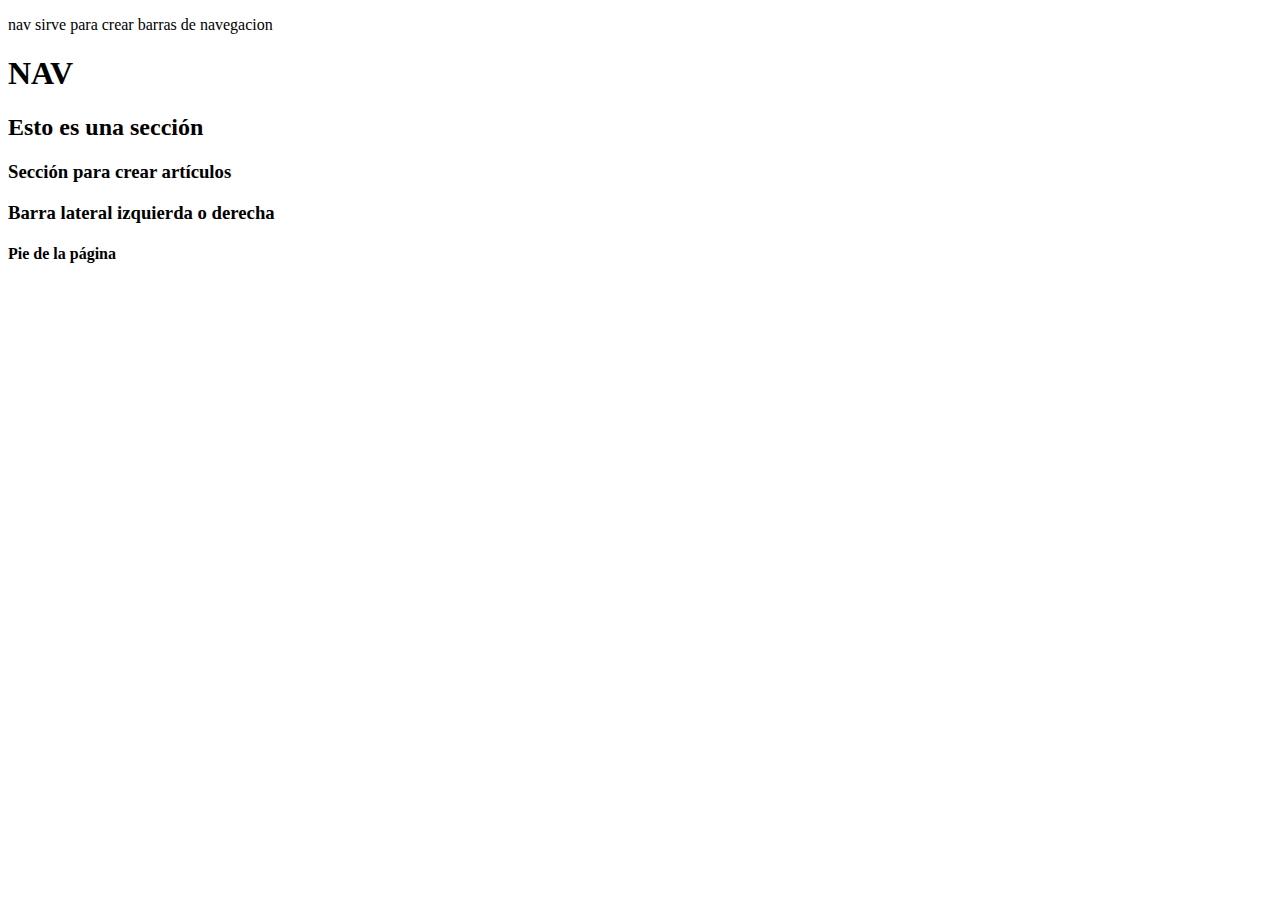
==== index.html @ 1850b504 "Mi primer pagina en HTML5" ====
<!DOCTYPE html>
<html lang="en">
<head>
    <meta charset="UTF-8">
    <meta name="viewport" content="width=device-width, initial-scale=1.0">
    <title>Mi primera página en HTML5</title>
</head>
<body>
    
    <div class="main-container" >

        <nav>
            <p>nav sirve para crear barras de navegacion</p>
            <h1>NAV</h1>
        </nav>

        <section>
            <h2>Esto es una sección</h2>
            <article>
                <h3>Sección para crear artículos</h3>
            </article>
            <aside>
                <h3>Barra lateral izquierda o derecha</h3>
            </aside>
        </section>

        <footer>
            <h4>Pie de la página</h4>
        </footer>

    </div>

</body>
</html>
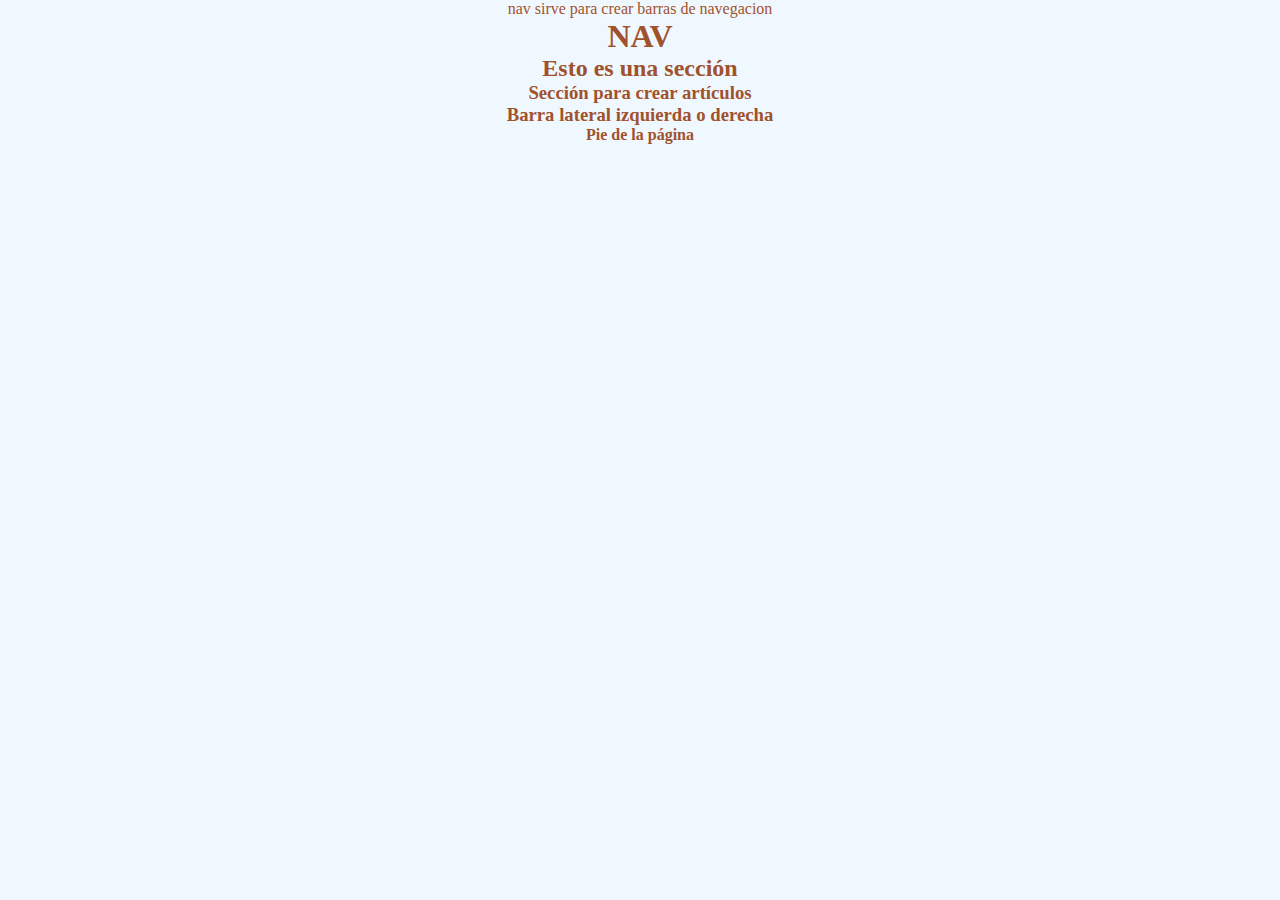
==== commit b15f9596: "css" ====
--- a/index.html
+++ b/index.html
@@ -4,6 +4,7 @@
     <meta charset="UTF-8">
     <meta name="viewport" content="width=device-width, initial-scale=1.0">
     <title>Mi primera página en HTML5</title>
+    <link rel="stylesheet" href="./CSS/masterstyle.css"
 </head>
 <body>
     
--- a/CSS/masterstyle.css
+++ b/CSS/masterstyle.css
@@ -0,0 +1,10 @@
+*{
+    padding:0;
+    margin:0;
+    color:sienna;
+    text-align: center;
+}
+
+html, body{
+    background-color: aliceblue;
+}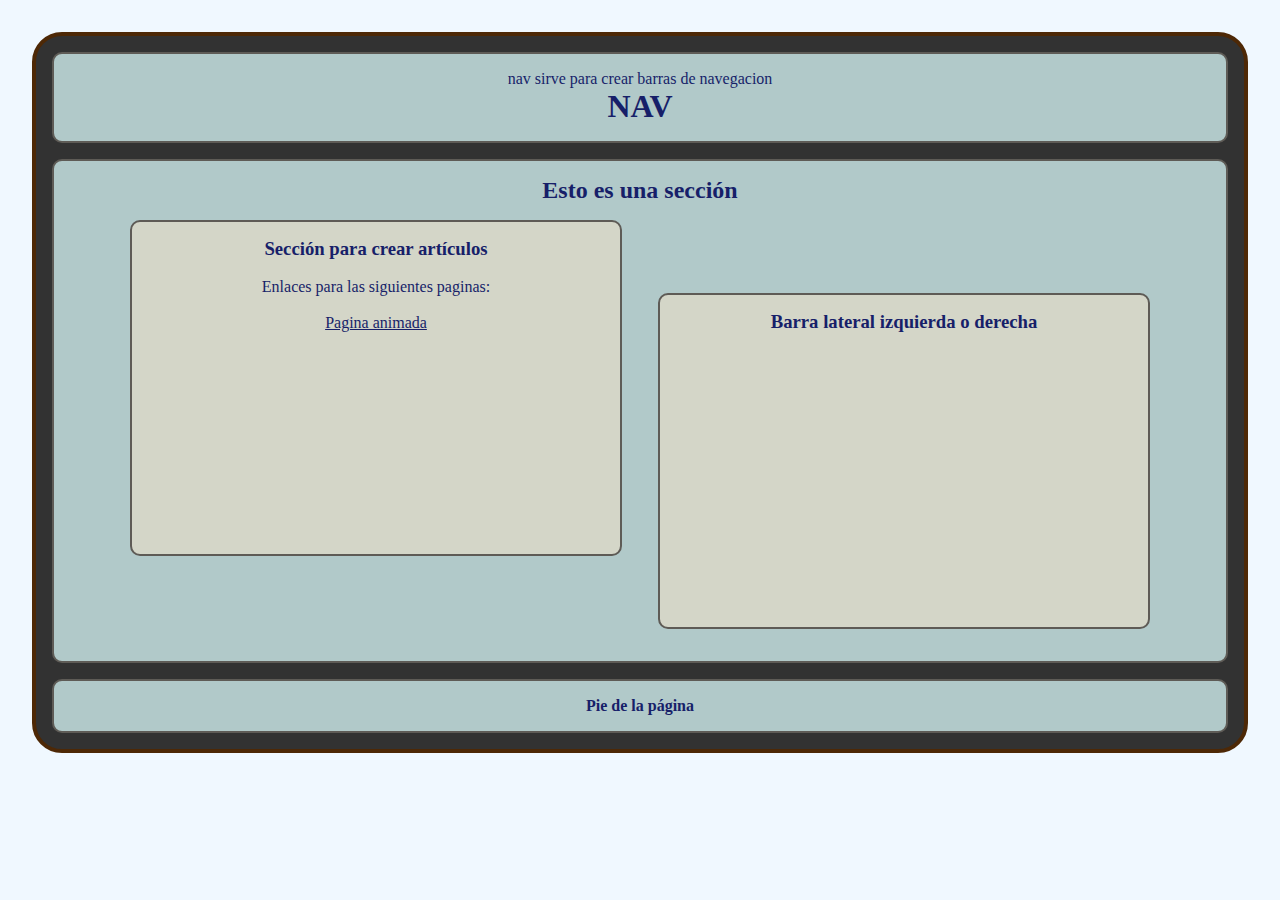
==== commit e5274799: "enlace a pagina animada" ====
--- a/index.html
+++ b/index.html
@@ -19,6 +19,10 @@
             <h2>Esto es una sección</h2>
             <article>
                 <h3>Sección para crear artículos</h3>
+                <br>
+                <p>Enlaces para las siguientes paginas:</p>
+                <br>
+                <a href="animacion.html">Pagina animada</a>
             </article>
             <aside>
                 <h3>Barra lateral izquierda o derecha</h3>
--- a/CSS/masterstyle.css
+++ b/CSS/masterstyle.css
@@ -1,10 +1,35 @@
 *{
     padding:0;
     margin:0;
-    color:sienna;
+    color:rgb(23, 31, 105);
     text-align: center;
 }
 
 html, body{
     background-color: aliceblue;
+}
+
+.main-container{
+    border:4px solid rgb(77, 40, 6);
+    border-radius: 30px;
+    margin: 2rem;
+    background-color: rgb(50, 50, 50);
+}
+
+nav, section, footer, article, aside{
+    border: 2px solid rgb(94, 91, 86);
+    margin: 1rem;
+    border-radius: 10px;
+    padding: 1rem;
+}
+
+article, aside{
+    width: 40%;
+    display: inline-block;
+    height: 300px;
+    background-color: rgb(212, 214, 200);
+}
+
+nav, section, footer{
+    background-color: rgb(177, 201, 201);
 }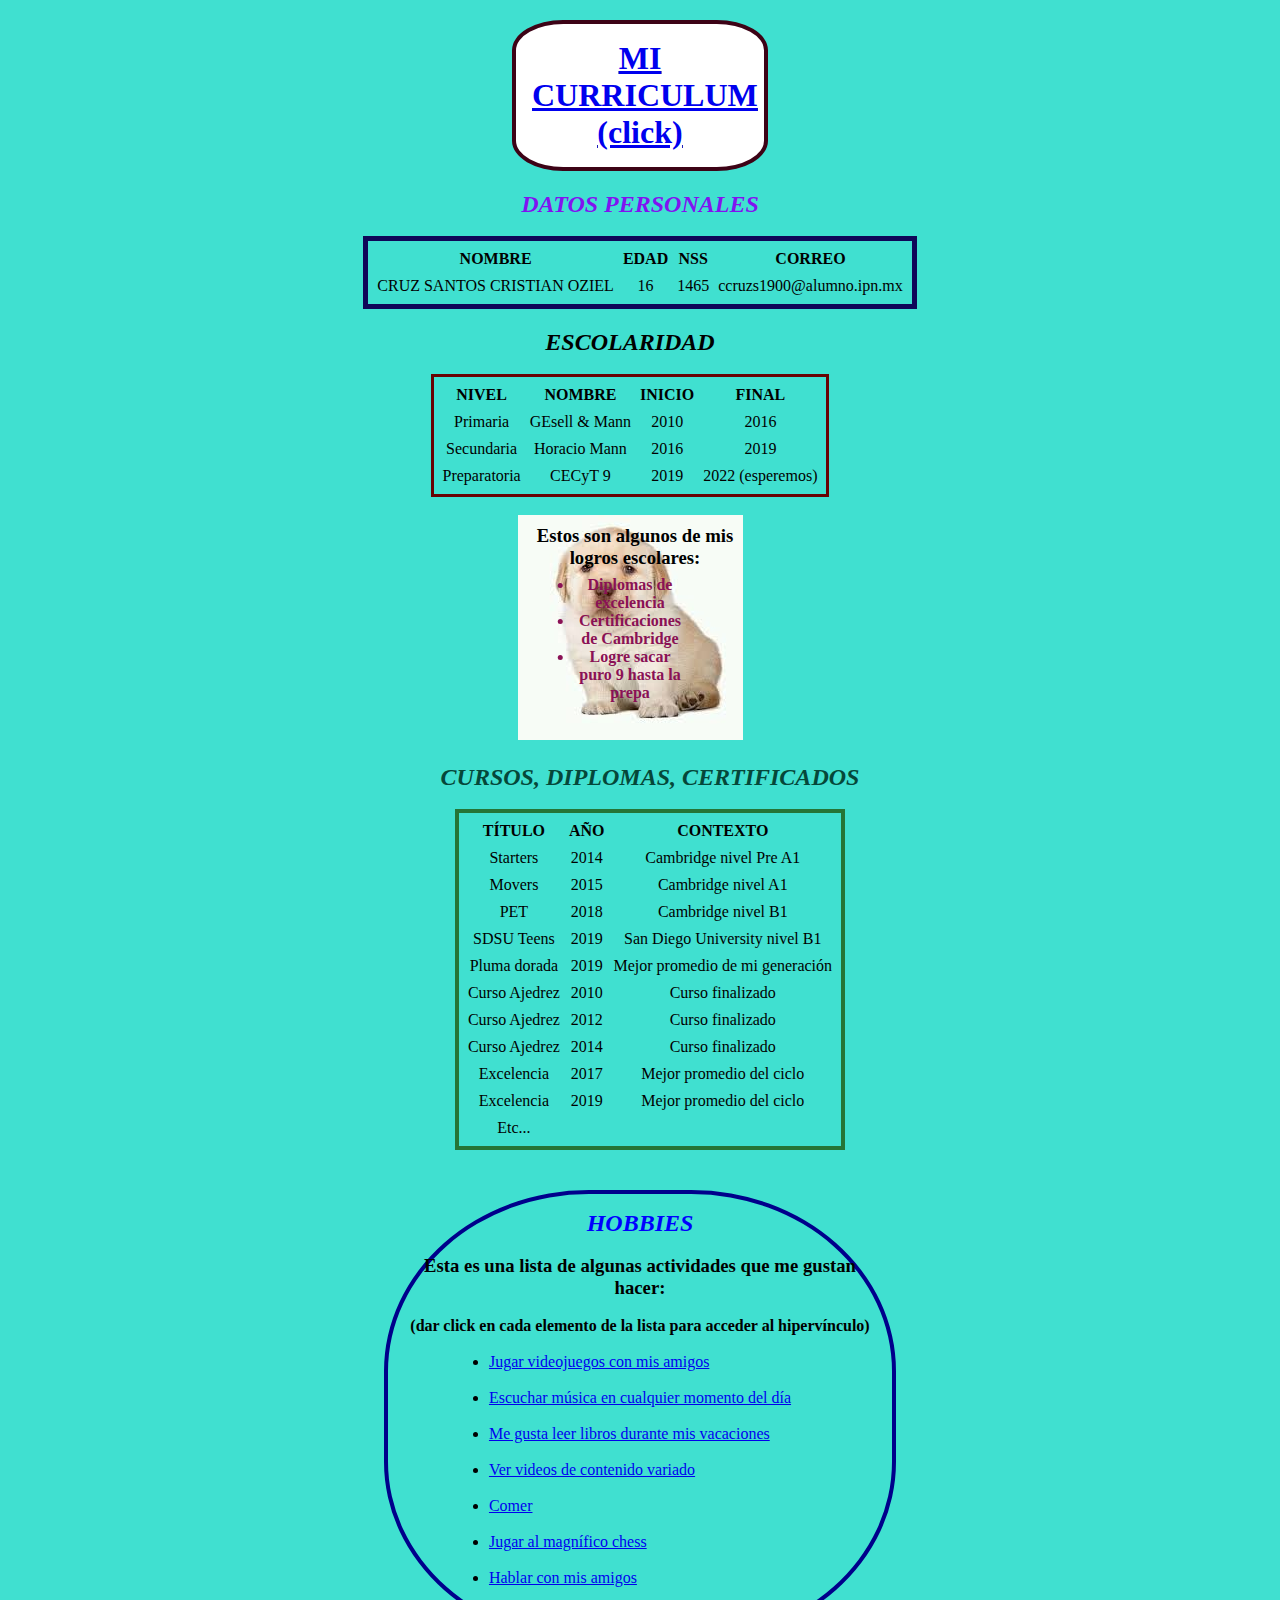
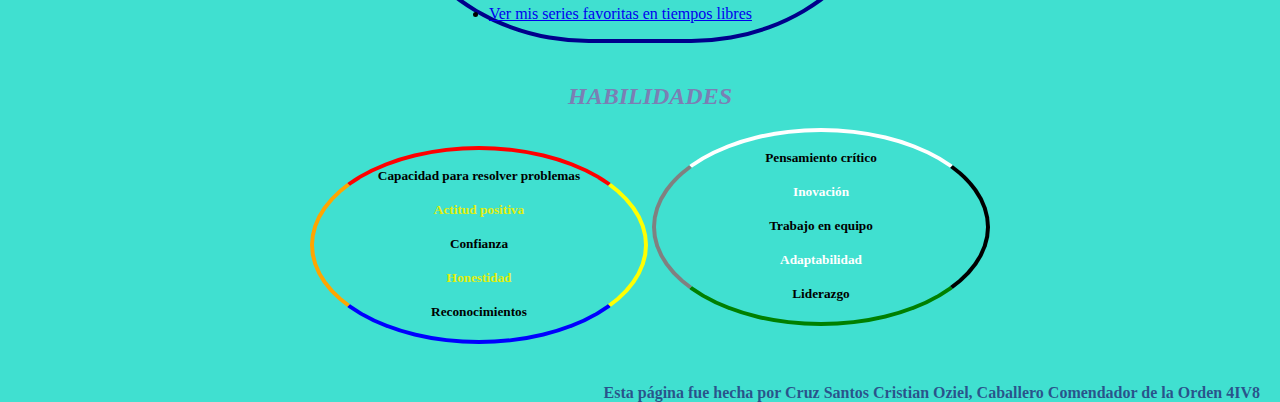
==== commit 70ca359f: "el curriculum" ====
--- a/index.html
+++ b/index.html
@@ -3,36 +3,241 @@
 <head>
     <meta charset="UTF-8">
     <meta name="viewport" content="width=device-width, initial-scale=1.0">
-    <title>Mi primera página en HTML5</title>
-    <link rel="stylesheet" href="./CSS/masterstyle.css"
+    <title>MI CURRICULUM</title>
+    <link rel="stylesheet" href="./CSS/curriculum.css"
 </head>
 <body>
     
-    <div class="main-container" >
+    <div class="titulo" >
 
         <nav>
-            <p>nav sirve para crear barras de navegacion</p>
-            <h1>NAV</h1>
+            <b><u><h1><a href="https://www.facebook.com/cristiano.cruz.16906/">MI CURRICULUM (click)</a></h1></u></b>
         </nav>
 
-        <section>
-            <h2>Esto es una sección</h2>
-            <article>
-                <h3>Sección para crear artículos</h3>
+    </div>
+
+    <div class="datos-p">
+
+        <section>
+            <font color= #8113f0 ><i><h2>DATOS PERSONALES</h2></i></font>
+            <br>
+            <div class="centraTabla">
+                <table style="border: 5px solid rgb(15, 7, 88); border-spacing: 9px; text-align: center;">
+                    <tr>
+                        <th>NOMBRE</th>
+                        <th>EDAD</th>
+                        <th>NSS</th>
+                        <th>CORREO</th>
+                    </tr>
+                    <tr>
+                        <td>CRUZ SANTOS CRISTIAN OZIEL</td>
+                        <td>16</td>
+                        <td>1465</td>
+                        <td>ccruzs1900@alumno.ipn.mx</td>
+                    </tr>
+                </table>
+            </div>
+        </section>
+
+    </div>
+
+    <div class="escuela">
+
+        <section>
+            <i><h2>ESCOLARIDAD</h2></i>
+            <br>
+            <div class="centraTabla2">
+                <table style="border: 3px solid rgb(104, 2, 2); border-spacing: 9px; text-align: center;">
+                    <tr>
+                        <th>NIVEL</th>
+                        <th>NOMBRE</th>
+                        <th>INICIO</th>
+                        <th>FINAL</th>
+                    </tr>
+                    <tr>
+                        <td>Primaria</td>
+                        <td>GEsell & Mann</td>
+                        <td>2010</td>
+                        <td>2016</td>
+                    </tr>
+                    <tr>
+                        <td>Secundaria</td>
+                        <td>Horacio Mann</td>
+                        <td>2016</td>
+                        <td>2019</td>
+                    </tr>
+                    <tr>
+                        <td>Preparatoria</td>
+                        <td>CECyT 9</td>
+                        <td>2019</td>
+                        <td>2022 (esperemos)</td>
+                    </tr>
+                </table>
                 <br>
-                <p>Enlaces para las siguientes paginas:</p>
-                <br>
-                <a href="animacion.html">Pagina animada</a>
-            </article>
-            <aside>
-                <h3>Barra lateral izquierda o derecha</h3>
-            </aside>
-        </section>
-
-        <footer>
-            <h4>Pie de la página</h4>
-        </footer>
-
+                <div class="contenedor">
+                    <img src="perrito.jpg">
+                    <div class="texto-encima"><h3>Estos son algunos de mis logros escolares:</h3></div>
+                    <div class="centrado">
+                        <ul>
+                            <br>
+                            <h4><font color=#8a1155><li>Diplomas de excelencia</li></font></h4>
+                            <h4><font color=#8a1155><li>Certificaciones de Cambridge</li></font></h4>
+                            <h4><font color=#8a1155><li>Logre sacar puro 9 hasta la prepa</li></font></h4>
+                        </ul>
+                    </div>
+                </div>
+            </div>
+        </section>
+
+    </div>
+
+    <div class="logros">
+
+        <section>
+            <font color=#054739><i><h2>CURSOS, DIPLOMAS, CERTIFICADOS</h2></i></font>
+            <br>
+            <div class="centraTabla3">
+                <table style="border: 4px solid rgb(37, 117, 55); border-spacing: 9px; text-align: center;">
+                    <tr>
+                        <th>TÍTULO</th>
+                        <th>AÑO</th>
+                        <th>CONTEXTO</th>
+                    </tr>
+                    <tr>
+                        <td>Starters</td>
+                        <td>2014</td>
+                        <td>Cambridge nivel Pre A1</td>
+                    </tr>
+                    <tr>
+                        <td>Movers</td>
+                        <td>2015</td>
+                        <td>Cambridge nivel A1</td>
+                    </tr>
+                    <tr>
+                        <td>PET</td>
+                        <td>2018</td>
+                        <td>Cambridge nivel B1</td>
+                    </tr>
+                    <tr>
+                        <td>SDSU Teens</td>
+                        <td>2019</td>
+                        <td>San Diego University nivel B1</td>
+                    </tr>
+                    <tr>
+                        <td>Pluma dorada</td>
+                        <td>2019</td>
+                        <td>Mejor promedio de mi generación</td>
+                    </tr>
+                    <tr>
+                        <td>Curso Ajedrez</td>
+                        <td>2010</td>
+                        <td>Curso finalizado</td>
+                    </tr>
+                    <tr>
+                        <td>Curso Ajedrez</td>
+                        <td>2012</td>
+                        <td>Curso finalizado</td>
+                    </tr>
+                    <tr>
+                        <td>Curso Ajedrez</td>
+                        <td>2014</td>
+                        <td>Curso finalizado</td>
+                    </tr>
+                    <tr>
+                        <td>Excelencia</td>
+                        <td>2017</td>
+                        <td>Mejor promedio del ciclo</td>
+                    </tr>
+                    <tr>
+                        <td>Excelencia</td>
+                        <td>2019</td>
+                        <td>Mejor promedio del ciclo</td>
+                    </tr>
+                    <tr>
+                        <td>Etc...</td>
+                    </tr>
+                </table>
+            </div>
+        </section>
+
+    </div>
+
+    <div class="hobbies">
+
+        <section>
+            <font color="blue"><i><h2>HOBBIES</h2></i></font>
+            <br>
+            <h3>Esta es una lista de algunas actividades que me gustan hacer: </h3>
+            <br>
+            <h4>(dar click en cada elemento de la lista para acceder al hipervínculo)</h4>
+            <br>
+            <div class="lista">
+                <ul class="list">
+                    <li><a href="https://gameclips.io/EFz%20iDrackz">Jugar videojuegos con mis amigos</a></li>
+                    <br>
+                    <li><a href="https://www.youtube.com/watch?v=vnLAa6_hB9A">Escuchar música en cualquier momento del día</a></li>
+                    <br>
+                    <li><a href="https://www.amazon.com.mx/Harry-Potter-Books-Special-Boxed/dp/1338218395/ref=pd_lpo_14_img_0/138-8194751-8242704?_encoding=UTF8&pd_rd_i=1338218395&pd_rd_r=b36d8ae1-8955-402c-ae40-761a3a71f13b&pd_rd_w=KkSPL&pd_rd_wg=tqIWT&pf_rd_p=5d7d3d54-b728-4491-9080-44c9df825ea2&pf_rd_r=9RKGT75YR4ZY9Z3P1BXE&psc=1&refRID=9RKGT75YR4ZY9Z3P1BXE">Me gusta leer libros durante mis vacaciones</a></li>
+                    <br>
+                    <li><a href="https://www.youtube.com/watch?v=fXn54fzwkPM">Ver videos de contenido variado</a></li>
+                    <br>
+                    <li><a href="https://www.chilis.com.mx/menu/wings">Comer</a></li>
+                    <br>
+                    <li><a href="https://www.chess.com/">Jugar al magnífico chess</a></li>
+                    <br>
+                    <li><a href="https://discord.com/">Hablar con mis amigos</a></li>
+                    <br>
+                    <li><a href="https://www.netflix.com/mx/title/80002479">Ver mis series favoritas en tiempos libres</a></li>
+                </ul>
+            </div>
+        </section>
+
+    </div>
+
+    <div class="skills">
+
+        <section>
+            <font color=  #7b7fb4 ><i><h2>HABILIDADES</h2></i></font>
+            <br>
+            <div class="dos_cosas">
+                <article>
+                    <br>
+                    <h5>Capacidad para resolver problemas</h5>
+                    <br>
+                    <font color=#e0ee0e><h5>Actitud positiva</h5></font>
+                    <br>
+                    <h5>Confianza</h5>
+                    <br>
+                    <font color=#e0ee0e><h5>Honestidad</h5></font>
+                    <br>
+                    <h5>Reconocimientos</h5>
+                </article>
+                <aside>
+                    <br>
+                    <h5>Pensamiento crítico</h5>
+                    <br>
+                    <font color="white"><h5>Inovación</h5></font>
+                    <br>
+                    <h5>Trabajo en equipo</h5>
+                    <br>
+                    <font color="white"><h5>Adaptabilidad</h5></font>
+                    <br>
+                    <h5>Liderazgo</h5>
+                    <br>
+                </aside>
+            </div>
+        </section>
+
+    </div>
+
+    <div class="pie-container">
+        <div class="piepag">
+
+            <nav>
+                <h4>Esta página fue hecha por Cruz Santos Cristian Oziel, Caballero Comendador de la Orden 4IV8</h4>
+            </nav>
+
+        </div>
     </div>
 
 </body>
--- a/CSS/curriculum.css
+++ b/CSS/curriculum.css
@@ -0,0 +1,211 @@
+:root{
+    --footer: rgba(30, 10, 105, 0.667);
+
+}
+
+@keyframes girar{
+    from{
+        transform: rotate(0deg);
+    }
+    to{
+        transform: rotate(360deg);
+    }
+}    
+
+@keyframes girar2{
+    from{
+        transform: rotate(360deg);
+    }
+    to{
+        transform: rotate(0deg);
+    }
+}
+
+@keyframes pal_titulo{
+    from{
+        color: rgb(0, 59, 0);
+    }
+    to{
+         color:rgb(245, 52, 4);
+    }
+}
+
+@keyframes pa_lista{
+    from{
+        color:black;
+    }
+    to{
+        color: white;
+    }
+}
+
+@keyframes pie-container{
+    from{
+        transform: rotate(0deg);
+        margin-right: 0;
+    }
+    to{
+        transform: rotate(0deg);
+        margin-right: 85vw;
+    }
+}
+
+@keyframes imagen{
+    from{
+        transform: rotate(0deg);
+        margin-left: 85vw;
+    }
+    to{
+        transform: rotate(0deg);
+        margin-right: 85vw;
+    }
+}
+
+.titulo{
+    border: 4px solid rgb(61, 3, 22);
+    border-radius: 20%;
+    text-align: center;
+    padding: 1rem;
+    animation: pal_titulo 3s linear infinite;
+    margin-top: 20px;
+    margin-bottom: 20px;
+    margin-left: 40%;
+    margin-right: 40%;
+    background-color: white;
+}
+
+*{
+    margin: 0;
+    padding: 0;
+}
+
+body{
+    background-color: turquoise;
+}
+
+.piepag{
+    margin-top: 40px;
+    margin-left: 20px;
+    margin-right: 20px;
+    color: var(--footer);
+    text-align: right;
+    animation: pie-container 15s linear infinite;
+}
+.datos-p{
+    
+    text-align: center;
+}
+
+.datos-p{
+    margin-left: 20px;
+    margin-right: 20px;
+    text-align: center;
+}
+
+div.centraTabla{
+    text-align: center;
+}
+
+div.centraTabla table{
+    margin: 0 auto;
+    text-align: left;
+}
+
+div.centraTabla2{
+    text-align: center;
+}
+div.centraTabla2 table{
+    margin: 0 auto;
+    text-align: left;
+}
+
+div.centraTabla3{
+    text-align: center;
+}
+div.centraTabla3 table{
+    margin: 0 auto;
+    text-align: left;
+}
+
+.escuela{
+    text-align: center;
+    margin-top: 20px;
+    margin-right: 20px;
+    margin-bottom: 20px;
+}
+
+.logros{
+    margin-top: 20px;
+    margin-left: 20px;
+    margin-bottom: 40px;
+    text-align: center;
+}
+
+.contenedor{
+    position: relative;
+    display: inline-block;
+    text-align: center;
+    animation: imagen 15s linear infinite;
+}
+
+.texto-encima{
+    position: absolute;
+    top: 10px;
+    left: 10px;
+}
+
+.centrado{
+    position: absolute;
+    top: 50%;
+    left: 50%;
+    transform: translate(-50%, -50%);
+}
+
+.hobbies{
+    padding: 1rem;
+    border: 4px solid darkblue;
+    border-radius: 40%;
+    text-align: center;
+    margin-top: 20px;
+    margin-right: 30%;
+    margin-bottom: 20px;
+    margin-left: 30%;
+    align-items: center;
+}
+
+.list{
+    text-align: left;
+    display: inline-block;
+    animation: pa_lista 4s linear infinite;
+}
+
+.skills{
+    margin-top: 40px;
+    margin-left: 20px;
+    margin-bottom: 40px;
+    text-align: center;
+}
+
+.dos_cosas article{
+    border-right: 4px solid yellow;
+    width: 330px;
+    height: 190px;
+    display: inline-block;
+    border-top: 4px solid red;
+    border-bottom: 4px solid blue;
+    border-left: 4px solid orange;
+    border-radius: 50%;
+    animation: girar 20s linear infinite;
+}
+
+.dos_cosas aside{
+    border-right: 4px solid black;
+    width: 330px;
+    height: 190px;
+    display: inline-block;
+    border-top: 4px solid white;
+    border-bottom: 4px solid green;
+    border-left: 4px solid gray;
+    border-radius: 50%;
+    animation: girar2 20s linear infinite;
+}